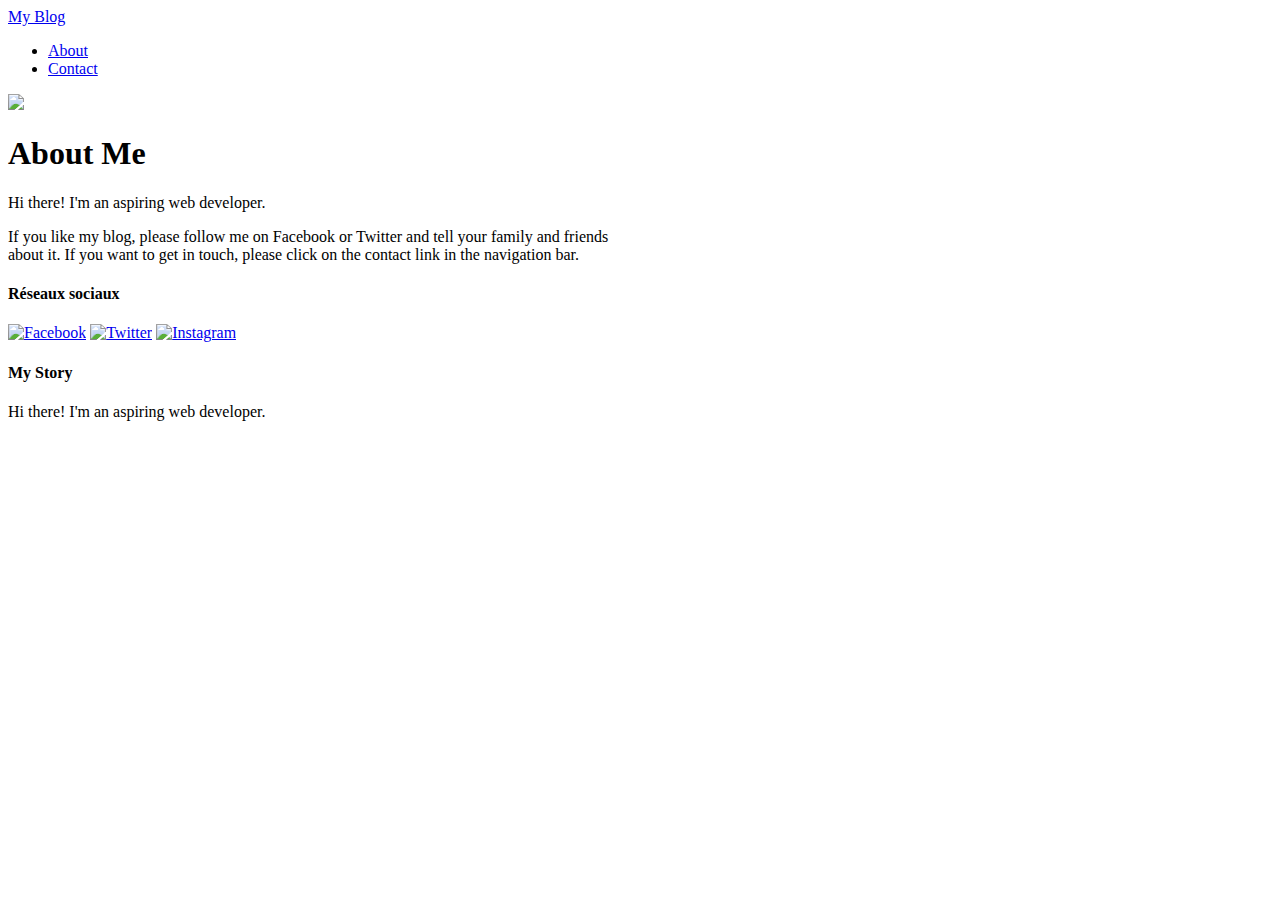
==== about.html @ bd6d1252 "Add files via upload" ====
<!DOCTYPE html>
<html lang="fr">
<head>
    <meta charset="UTF-8">
    <title>Index</title>
    <link rel="stylesheet" href="../CSS/styleabout.css">
</head>
<body>
    <!--En-tête-->
    <!------------------------------------------------------------------>
    <div id="Header">
        <div class="container">
            <a href="index.html" id="header-title">My Blog</a>
            <ul id="header-nav">
                <li><a href="about.html">About</a></li>
                <li><a href="contact.html">Contact</a></li>
            </ul>
        </div>
    </div>
    <!--Contenu-->
    <!------------------------------------------------------------------>
    <div class="bloc-principal">
    	<div class="about">
 			<div class="about-author">
  				<img src="../Images/picauthor.png">
 			</div>
 			<h1 class="about-title">About Me</h1>
 			<div class="about-content">
  				<p>Hi there! I'm an aspiring web developer.</p>
  				<p>If you like my blog, please follow me on Facebook or Twitter and tell your family and friends <br> about it. If you want to get in touch, please click on the contact link in the navigation bar.</p>
 			</div>
		</div>
   	</div>
    <!--Pied de page--> 
    <!------------------------------------------------------------------>  
    <div id="footer">
        <div class="container">
           	<div class="column">
            	<h4>Réseaux sociaux</h4>
                <p>
                 	<a href="https://facebook.com/me"><img src="../Images/logofb.png" alt="Facebook" title="Facebook" class="logo" ></a>
                 	<a href="https://twitter.com/me"><img src="../Images/logotw.png" class="logo" alt="Twitter" title="Twitter" ></a>
                 	<a href="https://instagram.com/me"><img src="../Images/logoinst.png" class="logo" alt="Instagram" title="Instagram"></a>
             	</p>
            </div>
            <div class="column">
               	<h4>My Story</h4>
               	<p>Hi there! I'm an aspiring web developer.</p>
            </div>  
        </div>
    </div>
</body>
</html>
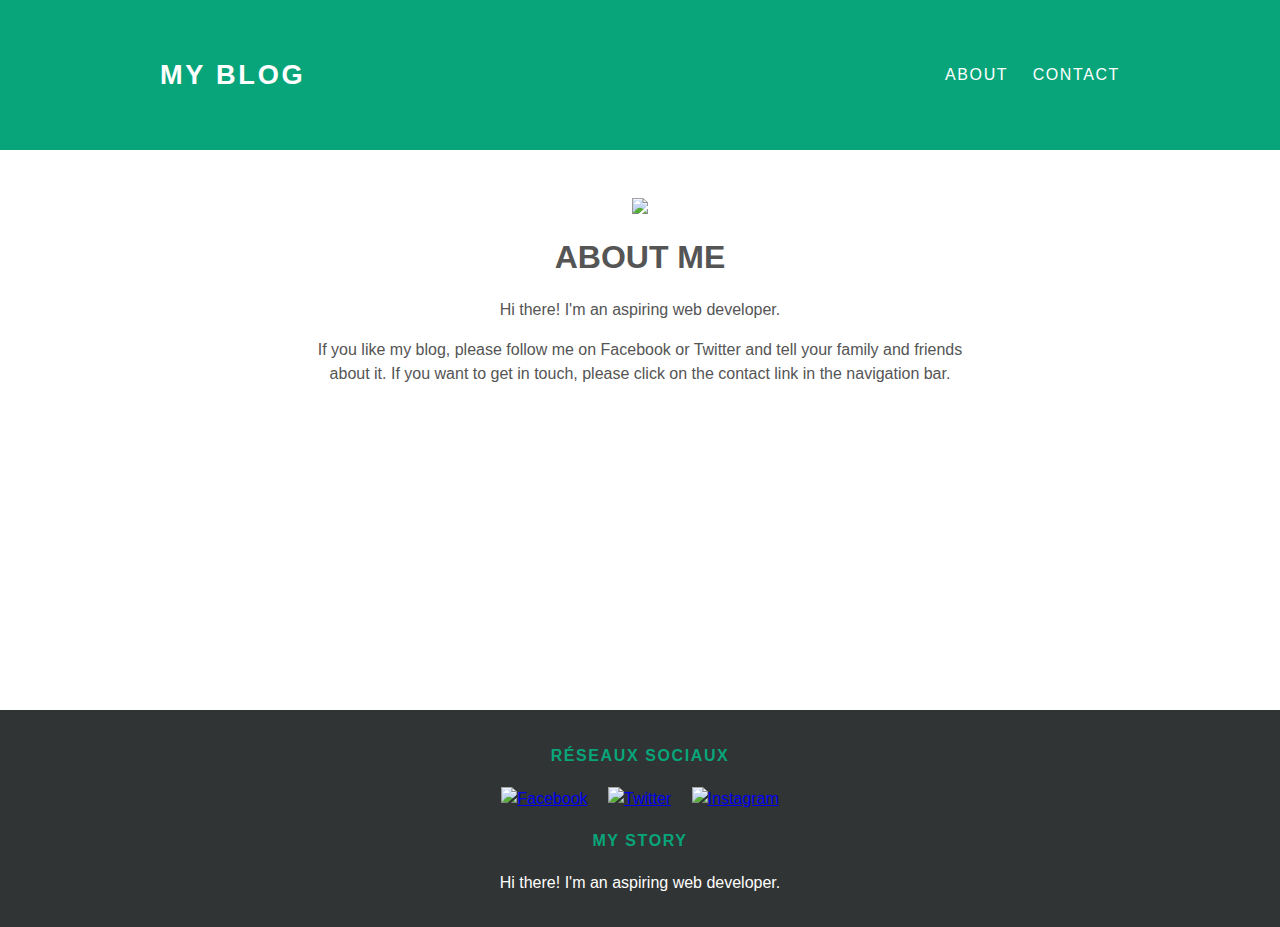
==== commit 69cd2253: "Update about.html" ====
--- a/about.html
+++ b/about.html
@@ -3,7 +3,7 @@
 <head>
     <meta charset="UTF-8">
     <title>Index</title>
-    <link rel="stylesheet" href="../CSS/styleabout.css">
+    <link rel="stylesheet" href="styleabout.css">
 </head>
 <body>
     <!--En-tête-->
@@ -22,7 +22,7 @@
     <div class="bloc-principal">
     	<div class="about">
  			<div class="about-author">
-  				<img src="../Images/picauthor.png">
+  				<img src="picauthor.png">
  			</div>
  			<h1 class="about-title">About Me</h1>
  			<div class="about-content">
@@ -38,9 +38,9 @@
            	<div class="column">
             	<h4>Réseaux sociaux</h4>
                 <p>
-                 	<a href="https://facebook.com/me"><img src="../Images/logofb.png" alt="Facebook" title="Facebook" class="logo" ></a>
-                 	<a href="https://twitter.com/me"><img src="../Images/logotw.png" class="logo" alt="Twitter" title="Twitter" ></a>
-                 	<a href="https://instagram.com/me"><img src="../Images/logoinst.png" class="logo" alt="Instagram" title="Instagram"></a>
+                 	<a href="https://facebook.com/me"><img src="logofb.png" alt="Facebook" title="Facebook" class="logo" ></a>
+                 	<a href="https://twitter.com/me"><img src="logotw.png" class="logo" alt="Twitter" title="Twitter" ></a>
+                 	<a href="https://instagram.com/me"><img src="logoinst.png" class="logo" alt="Instagram" title="Instagram"></a>
              	</p>
             </div>
             <div class="column">
@@ -50,4 +50,4 @@
         </div>
     </div>
 </body>
-</html>+</html>
--- a/styleabout.css
+++ b/styleabout.css
@@ -0,0 +1,139 @@
+/*Charger la police*/
+/*------------------------------------------------------------------*/
+@font-face {
+    font-family:"Eras";
+    src:url(../polices/ERASLGHT.woff);
+}
+
+
+
+/*Corps*/
+/*------------------------------------------------------------------*/
+body{
+	/*Police + couleur*/
+	font-family:"Eras", sans-serif;
+	color:#555;
+	/*Couleur de fond*/
+	background-color:white;
+	/*Enlever bordures blanches*/
+	margin:0;
+}
+
+
+
+/*En-tête*/
+/*------------------------------------------------------------------*/
+#Header{
+	/*Couleur de fond*/
+	background-color: rgb(8, 165, 122);
+	height:150px;
+	line-height:150px;
+}
+/*Liens*/
+#Header a{
+	text-decoration: none;
+	color:white;
+	
+	text-transform:uppercase;
+	letter-spacing:0.1em;
+}
+#Header a:hover{
+	color:rgba(234, 230, 230, 0.55)
+}
+/*Titre*/
+#header-title{
+	display:block;
+	float:left;
+	
+	font-size:1.7em;
+	font-weight:bold;
+}
+#header-nav{
+	display:block;
+	float:right;
+	margin-top:0;
+}
+#header-nav li{
+	display:inline;
+	padding-left:20px;
+}
+.container{
+	max-width:60em;
+	margin:0 auto;
+}
+
+
+
+/*Pied de page*/
+/*------------------------------------------------------------------*/
+#footer{
+	background-color: rgb(49, 52, 52);
+	padding:1em 0;
+	margin:0em;
+}
+/*Images*/
+.logo{
+	width:3em;
+	height:3em;
+	margin:0 0.5em;
+}
+.column{
+	min-width:300px;
+	display:block;
+	vertical-align:top;
+}
+#footer h4{
+	color:rgb(8, 165, 122);
+	text-transform:uppercase;
+	letter-spacing:0.1em;
+	text-align:center;
+}
+#footer p{
+	color:white;
+	text-align:center;
+}
+footer h3{
+	font-weight:bold;
+}
+
+
+/*Contenu*/
+/*------------------------------------------------------------------*/
+p{
+	line-height:1.5em;
+}
+.post,.about{
+	max-width:80em;
+	margin: 0 auto;
+ 	padding: 3em 13em;
+}
+.about-title{
+	text-transform:uppercase;
+	font-weight:bold;
+}
+.about-author{
+	text-align:center;
+	border-radius: 50%;
+}
+.about-author img{
+	width:13em;
+	height:auto;
+}
+
+.about{
+	text-align: center;
+}
+.bloc-principal{
+	min-height:35em;
+}
+
+
+
+
+
+
+
+
+
+
+
